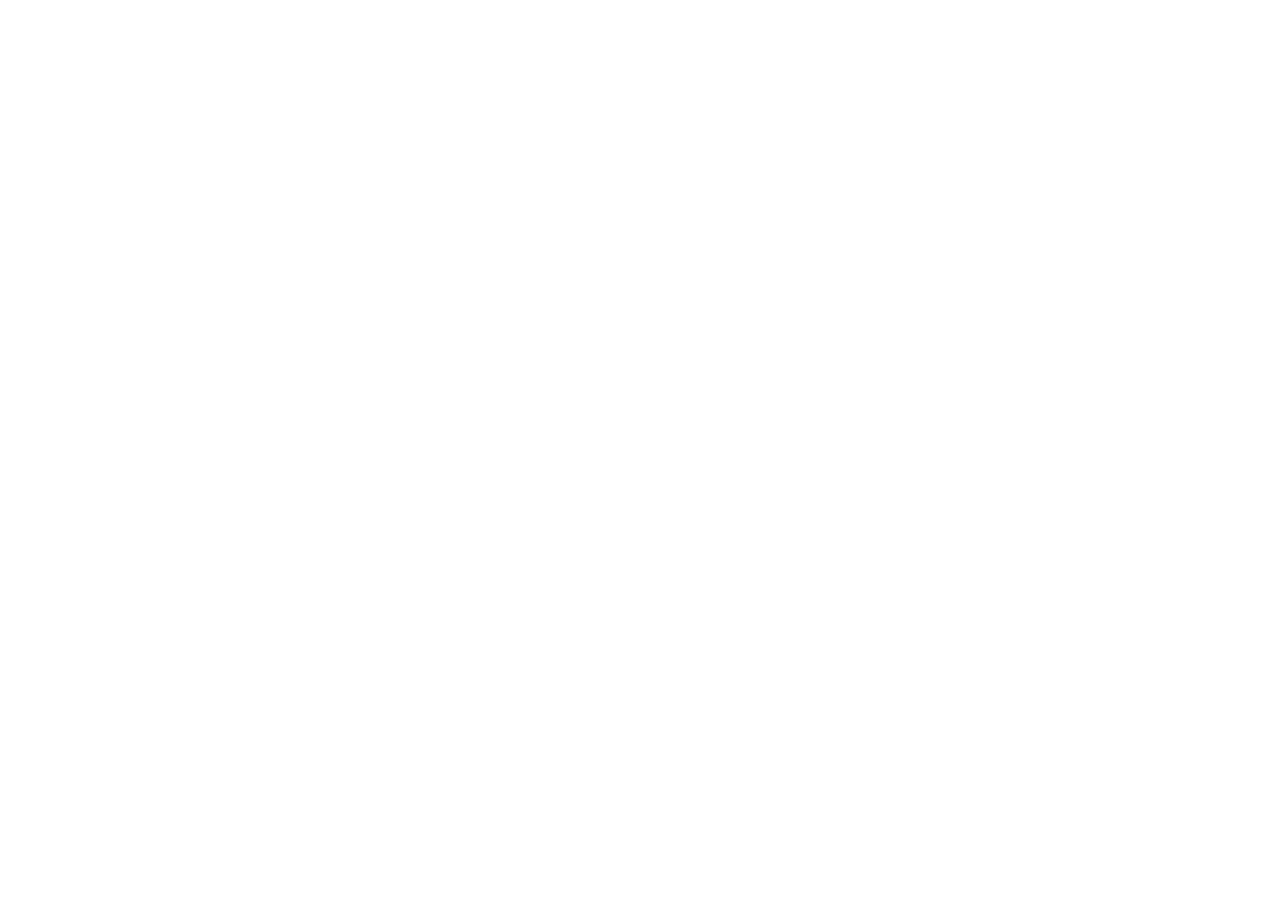
==== erika/index.html @ 4425ff70 "inicial" ====
<!DOCTYPE html>
<html lang="pt-br">
<head>
    <meta charset="UTF-8">
    <meta name="viewport" content="width=device-width, initial-scale=1.0">
    <title>Document</title>
</head>
<body>

<h1></h1>
<h2></h2>
<h3></h3>
<h4></h4>
<h5></h5>
<h6></h6>

</body>
</html>
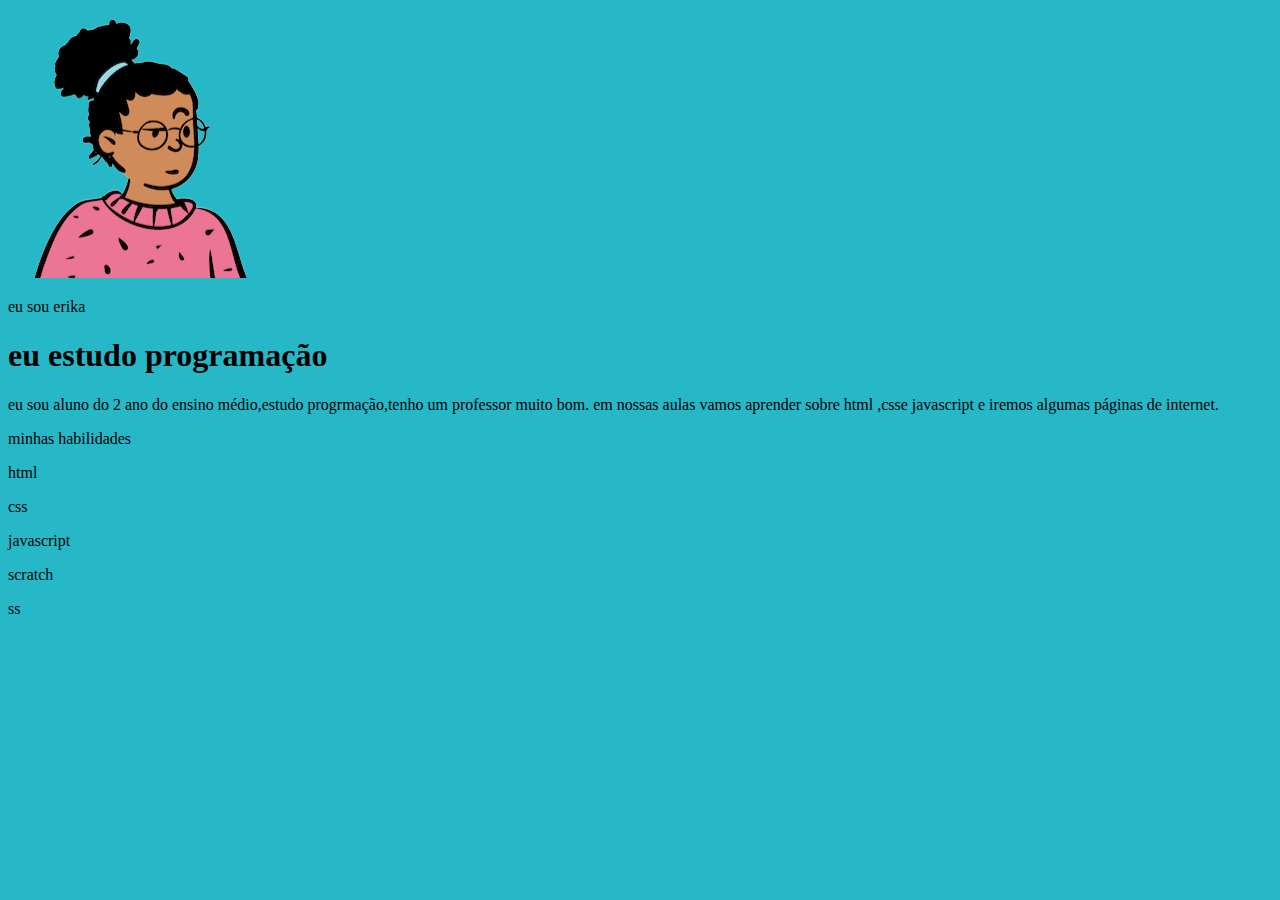
==== commit c2ce89a4: "08/04" ====
--- a/erika/index.html
+++ b/erika/index.html
@@ -3,16 +3,36 @@
 <head>
     <meta charset="UTF-8">
     <meta name="viewport" content="width=device-width, initial-scale=1.0">
-    <title>Document</title>
+    <link href="https://cdn.jsdelivr.net/npm/bootstrap@5.3.5/dist/css/bootstrap.min.css" rel="stylesheet" integrity="sha384-SgOJa3DmI69IUzQ2PVdRZhwQ+dy64/BUtbMJw1MZ8t5HZApcHrRKUc4W0kG879m7" crossorigin="anonymous">
+    <link rel="stylesheet" href="./style.css">
+    <title>Document
+
+
+
+    </title>
 </head>
 <body>
+<img src="./imagens/avatar-perfil.png" alt="avatar-perfil"srcset=""/>
+<p>eu sou erika</p>
+<h1>eu estudo programação</h1>
+<p>eu sou aluno do 2 ano do ensino médio,estudo progrmação,tenho um professor muito bom.
+    em nossas aulas vamos aprender sobre html ,csse javascript
+    e iremos algumas páginas de internet.  </p>
 
-<h1></h1>
-<h2></h2>
-<h3></h3>
-<h4></h4>
-<h5></h5>
-<h6></h6>
+    <p>minhas habilidades</p>
+<div>
 
+    <p>html</p>
+    <p>css</p>
+    <p>javascript</p>
+    <p>scratch</p>
+
+</div>
+
+
+
+
+
+<script src="https://cdn.jsdelivr.net/npm/bootstrap@5.3.5/dist/js/bootstrap.bundle.min.js" integrity="sha384-k6d4wzSIapyDyv1kpU366/PK5hCdSbCRGRCMv+eplOQJWyd1fbcAu9OCUj5zNLiq" crossorigin="anonymous"></script>ss
 </body>
 </html>--- a/erika/style.css
+++ b/erika/style.css
@@ -0,0 +1,3 @@
+body{
+    background-color: rgb(39, 184, 200);
+}